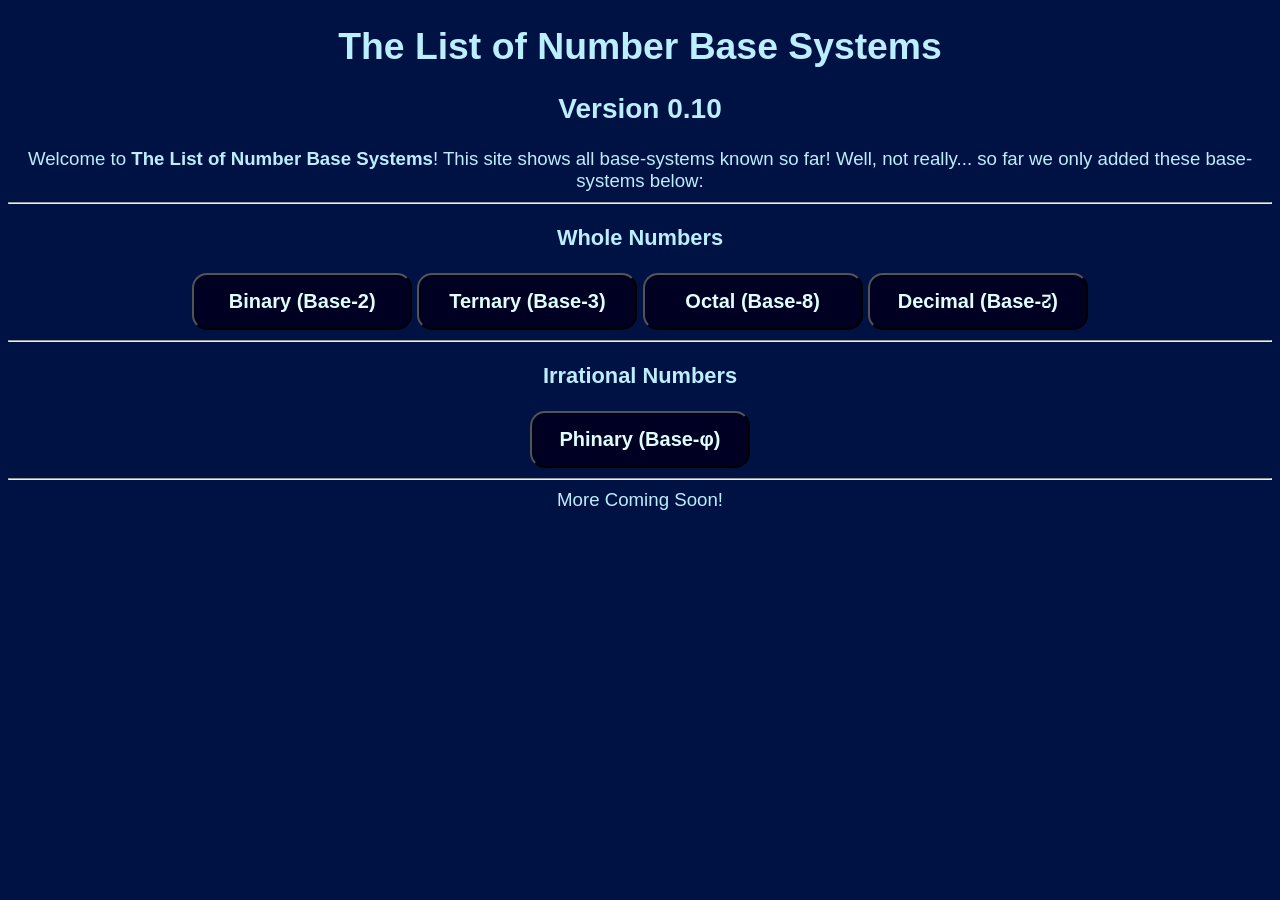
==== index.html @ f8eb9294 "Create index.html" ====
<!DOCTYPE html>

<html>
	<head>
		<title>The List of Number Base Systems</title>

		<link href="main.css" type="text/css" rel="stylesheet" />
	</head>

  
<h1>The List of Number Base Systems</h1>
<h2>Version 0.10</h2>
Welcome to <strong>The List of Number Base Systems</strong>! This site shows all base-systems known so far! Well, not really... so far we only added these base-systems below:

<hr>

<h3>Whole Numbers</h3>
<button type="button" onclick="window.location.href='binary.html';">Binary (Base-2)</button>
<button type="button" onclick="window.location.href='ternary.html';">Ternary (Base-3)</button>
<button type="button" onclick="window.location.href='octal.html';">Octal (Base-8)</button>
<button type="button" onclick="window.location.href='decimal.html';">Decimal (Base-↊)</button>

<hr>

<h3>Irrational Numbers</h3>
<button type="button" onclick="window.location.href='phinary.html';">Phinary (Base-φ)</button>

<hr>

More Coming Soon!
---- main.css ----
body {
    font-family: "Clear Sans", "Helvetica Neue", Arial, sans-serif;
    font-size: 14pt;
    background: #014;
    color: #bef;
    text-align: center;
}

button {
  color: #dff;
  background: #002;
  padding: 15px;
  border-radius: 15px;
  font-size: 20px;
  font-weight: bold;
  width: 220px;
}
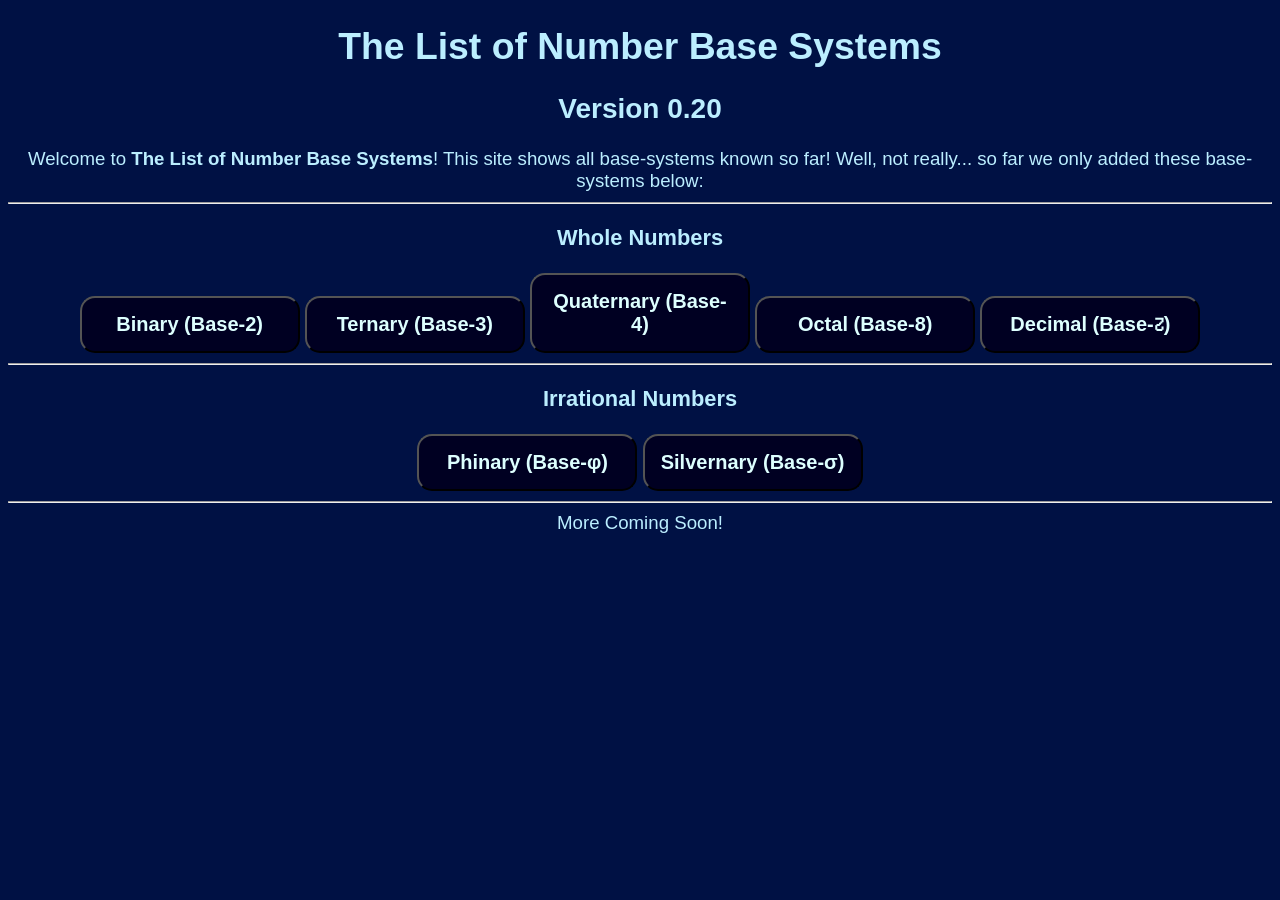
==== commit 72b829db: "Update index.html" ====
--- a/index.html
+++ b/index.html
@@ -9,7 +9,7 @@
 
   
 <h1>The List of Number Base Systems</h1>
-<h2>Version 0.10</h2>
+<h2>Version 0.20</h2>
 Welcome to <strong>The List of Number Base Systems</strong>! This site shows all base-systems known so far! Well, not really... so far we only added these base-systems below:
 
 <hr>
@@ -17,6 +17,7 @@
 <h3>Whole Numbers</h3>
 <button type="button" onclick="window.location.href='binary.html';">Binary (Base-2)</button>
 <button type="button" onclick="window.location.href='ternary.html';">Ternary (Base-3)</button>
+<button type="button" onclick="window.location.href='quaternary.html';">Quaternary (Base-4)</button>
 <button type="button" onclick="window.location.href='octal.html';">Octal (Base-8)</button>
 <button type="button" onclick="window.location.href='decimal.html';">Decimal (Base-↊)</button>
 
@@ -24,6 +25,7 @@
 
 <h3>Irrational Numbers</h3>
 <button type="button" onclick="window.location.href='phinary.html';">Phinary (Base-φ)</button>
+<button type="button" onclick="window.location.href='silvernary.html';">Silvernary (Base-σ)</button>
 
 <hr>
 
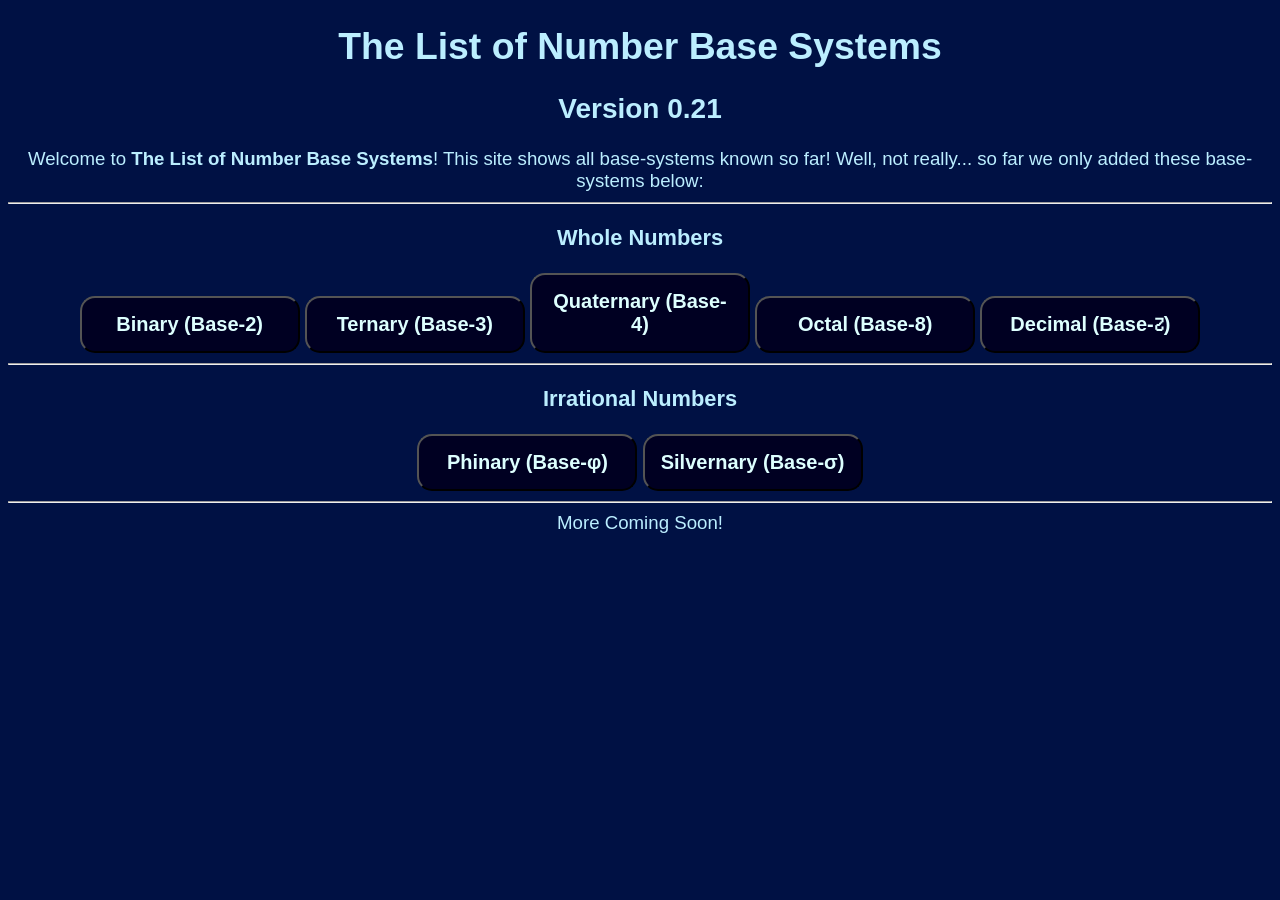
==== commit 6e2fcefb: "Update index.html" ====
--- a/index.html
+++ b/index.html
@@ -9,7 +9,7 @@
 
   
 <h1>The List of Number Base Systems</h1>
-<h2>Version 0.20</h2>
+<h2>Version 0.21</h2>
 Welcome to <strong>The List of Number Base Systems</strong>! This site shows all base-systems known so far! Well, not really... so far we only added these base-systems below:
 
 <hr>
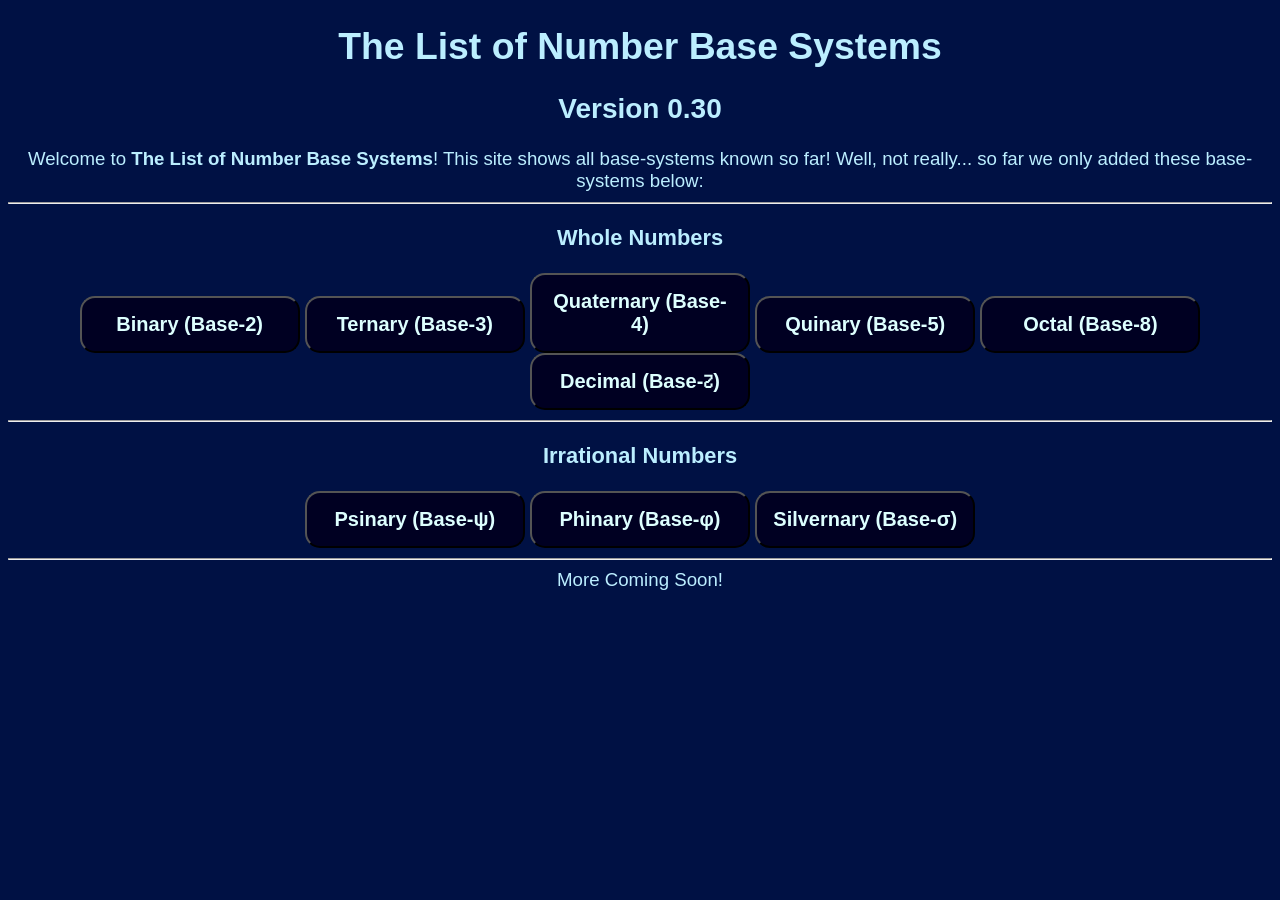
==== commit f5a0d119: "Update index.html" ====
--- a/index.html
+++ b/index.html
@@ -9,7 +9,7 @@
 
   
 <h1>The List of Number Base Systems</h1>
-<h2>Version 0.21</h2>
+<h2>Version 0.30</h2>
 Welcome to <strong>The List of Number Base Systems</strong>! This site shows all base-systems known so far! Well, not really... so far we only added these base-systems below:
 
 <hr>
@@ -18,12 +18,14 @@
 <button type="button" onclick="window.location.href='binary.html';">Binary (Base-2)</button>
 <button type="button" onclick="window.location.href='ternary.html';">Ternary (Base-3)</button>
 <button type="button" onclick="window.location.href='quaternary.html';">Quaternary (Base-4)</button>
+<button type="button" onclick="window.location.href='quinary_a.html';">Quinary (Base-5)</button>
 <button type="button" onclick="window.location.href='octal.html';">Octal (Base-8)</button>
 <button type="button" onclick="window.location.href='decimal.html';">Decimal (Base-↊)</button>
 
 <hr>
 
 <h3>Irrational Numbers</h3>
+<button type="button" onclick="window.location.href='psinary.html';">Psinary (Base-ψ)</button>
 <button type="button" onclick="window.location.href='phinary.html';">Phinary (Base-φ)</button>
 <button type="button" onclick="window.location.href='silvernary.html';">Silvernary (Base-σ)</button>
 
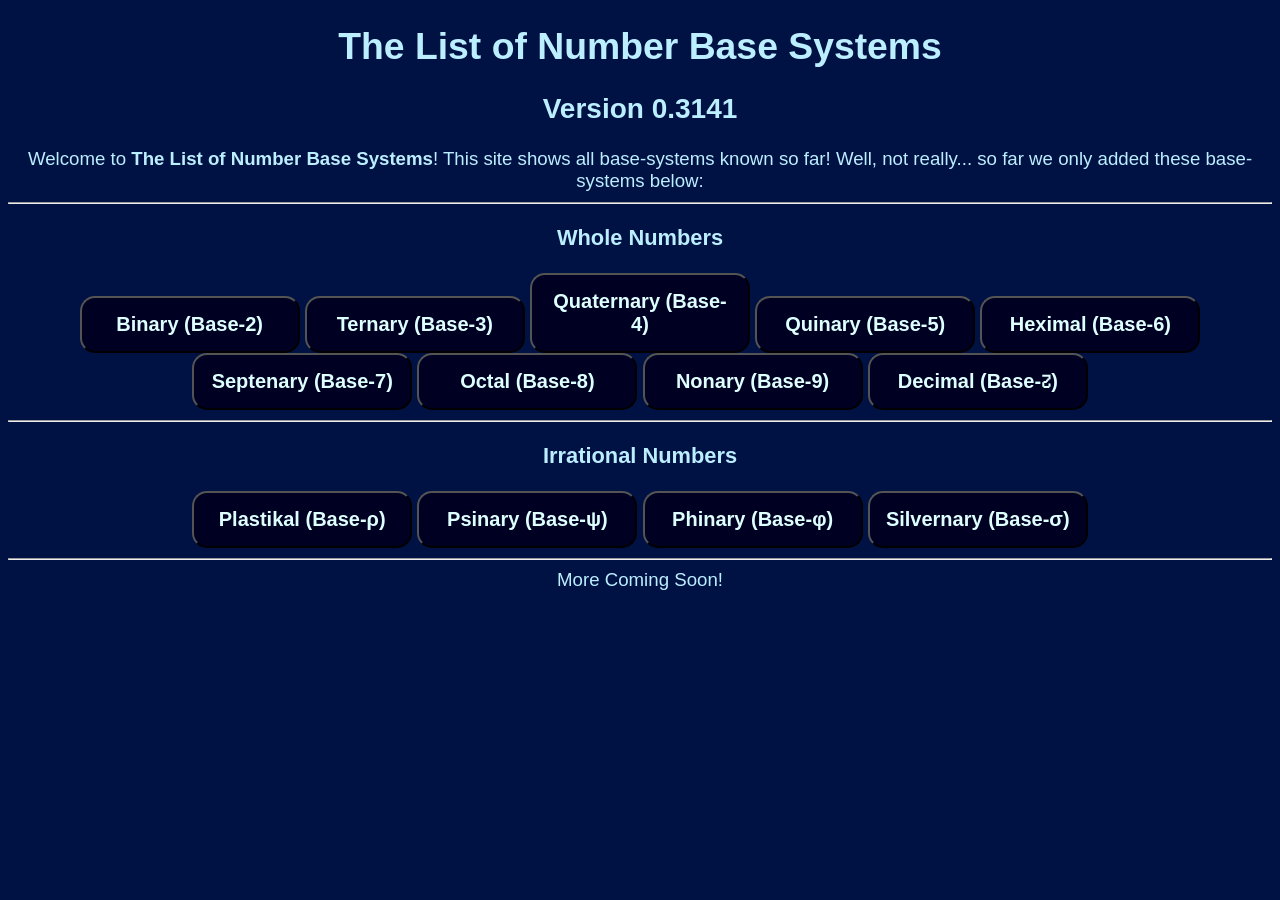
==== commit 2722d797: "Update index.html" ====
--- a/index.html
+++ b/index.html
@@ -9,7 +9,7 @@
 
   
 <h1>The List of Number Base Systems</h1>
-<h2>Version 0.30</h2>
+<h2>Version 0.3141</h2>
 Welcome to <strong>The List of Number Base Systems</strong>! This site shows all base-systems known so far! Well, not really... so far we only added these base-systems below:
 
 <hr>
@@ -19,12 +19,16 @@
 <button type="button" onclick="window.location.href='ternary.html';">Ternary (Base-3)</button>
 <button type="button" onclick="window.location.href='quaternary.html';">Quaternary (Base-4)</button>
 <button type="button" onclick="window.location.href='quinary_a.html';">Quinary (Base-5)</button>
+<button type="button" onclick="window.location.href='heximal.html';">Heximal (Base-6)</button>
+<button type="button" onclick="window.location.href='septenary.html';">Septenary (Base-7)</button>
 <button type="button" onclick="window.location.href='octal.html';">Octal (Base-8)</button>
+<button type="button" onclick="window.location.href='nonary.html';">Nonary (Base-9)</button>
 <button type="button" onclick="window.location.href='decimal.html';">Decimal (Base-↊)</button>
 
 <hr>
 
 <h3>Irrational Numbers</h3>
+<button type="button" onclick="window.location.href='plastikal.html';">Plastikal (Base-ρ)</button>
 <button type="button" onclick="window.location.href='psinary.html';">Psinary (Base-ψ)</button>
 <button type="button" onclick="window.location.href='phinary.html';">Phinary (Base-φ)</button>
 <button type="button" onclick="window.location.href='silvernary.html';">Silvernary (Base-σ)</button>
